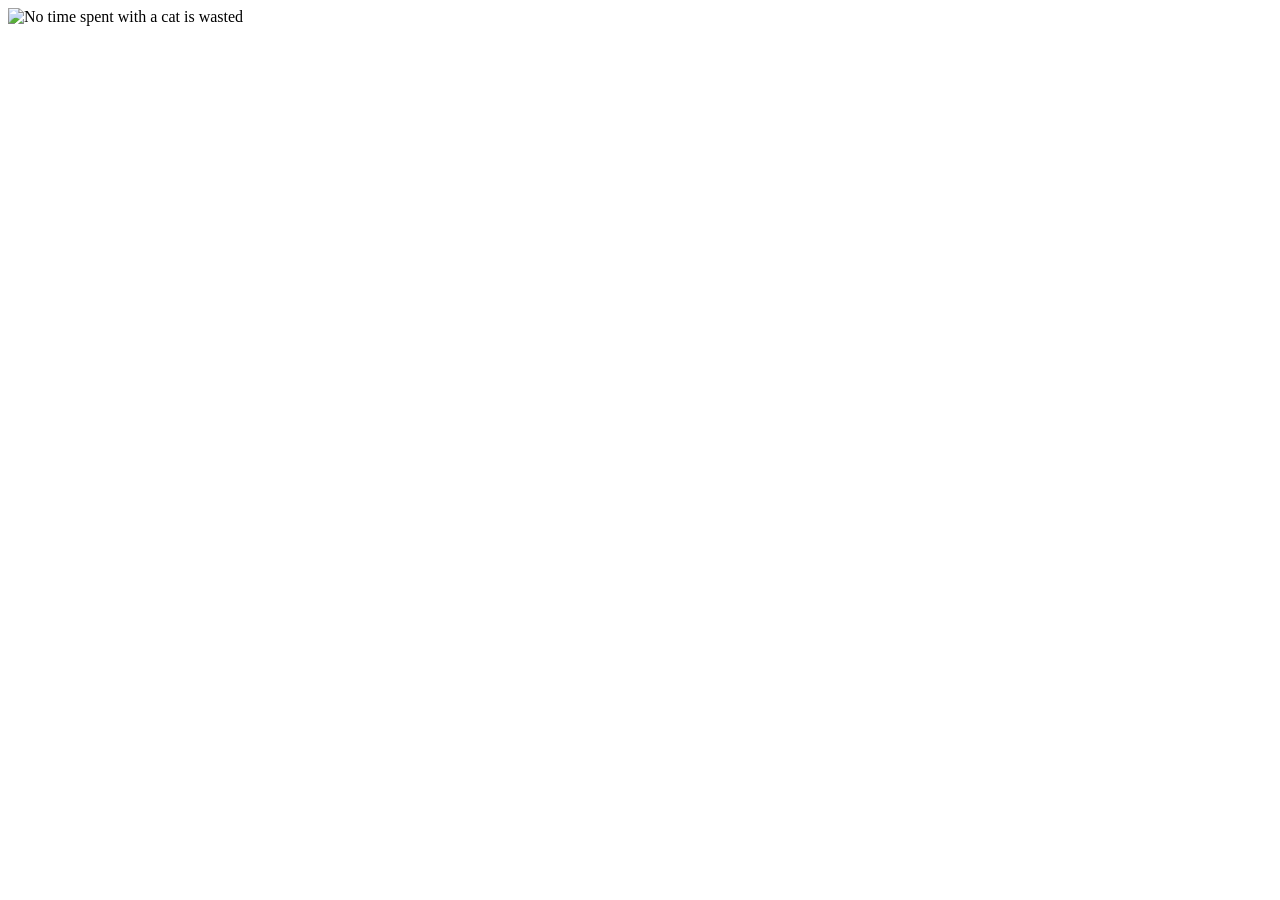
==== index.html @ 46cdf3cd "Create index.html" ====
<!doctype html>
<html>
  <head>
    <title>Microwave</title>
  </head>
  <body>
    <img src="https://nekonokuni.neocities.org/images/site/buttons/cat.gif" alt="No time spent with a cat is wasted">
  </body>
</html>
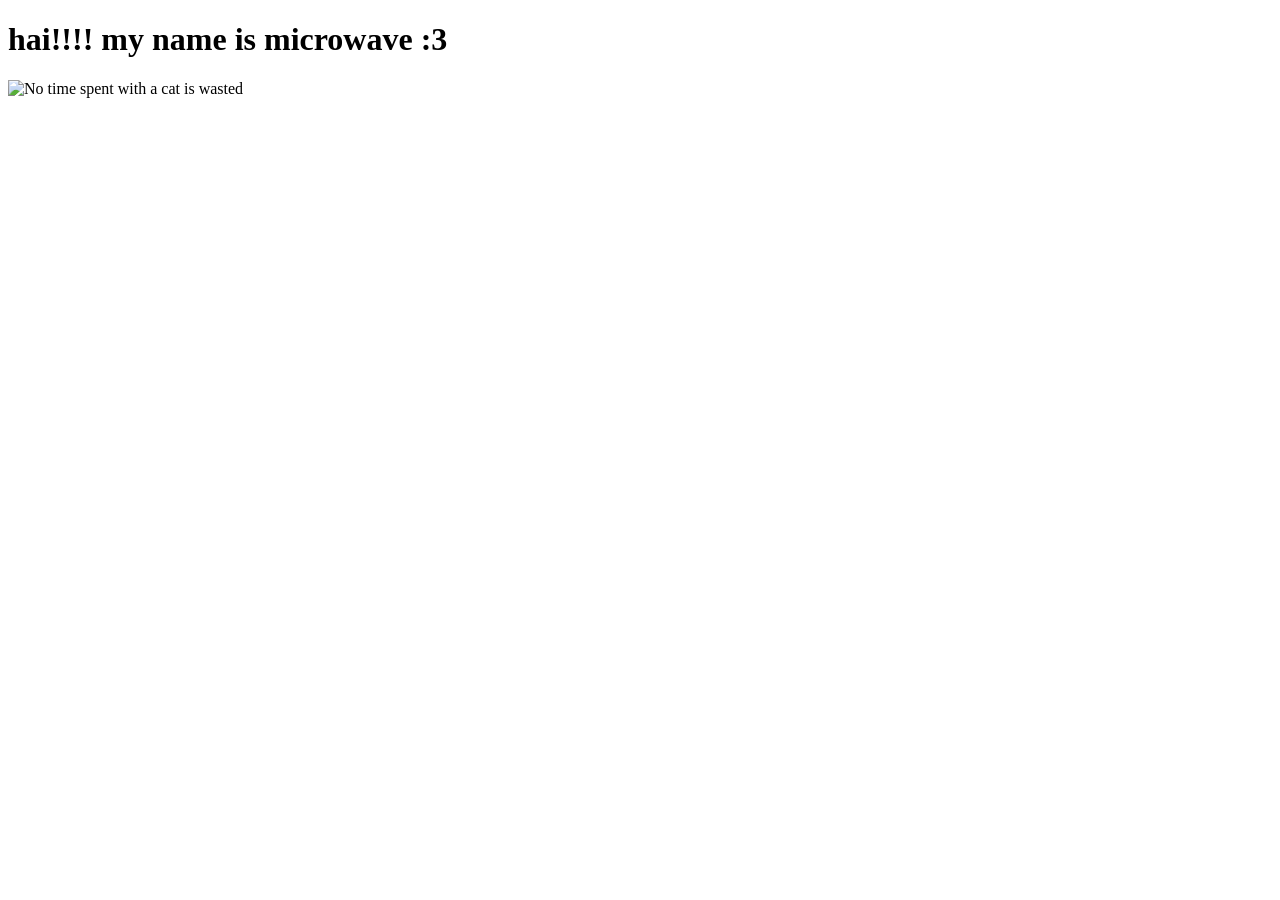
==== commit 7553f6f2: "Update index.html" ====
--- a/index.html
+++ b/index.html
@@ -4,6 +4,7 @@
     <title>Microwave</title>
   </head>
   <body>
+    <h1>hai!!!! my name is microwave :3</h1>
     <img src="https://nekonokuni.neocities.org/images/site/buttons/cat.gif" alt="No time spent with a cat is wasted">
   </body>
 </html>
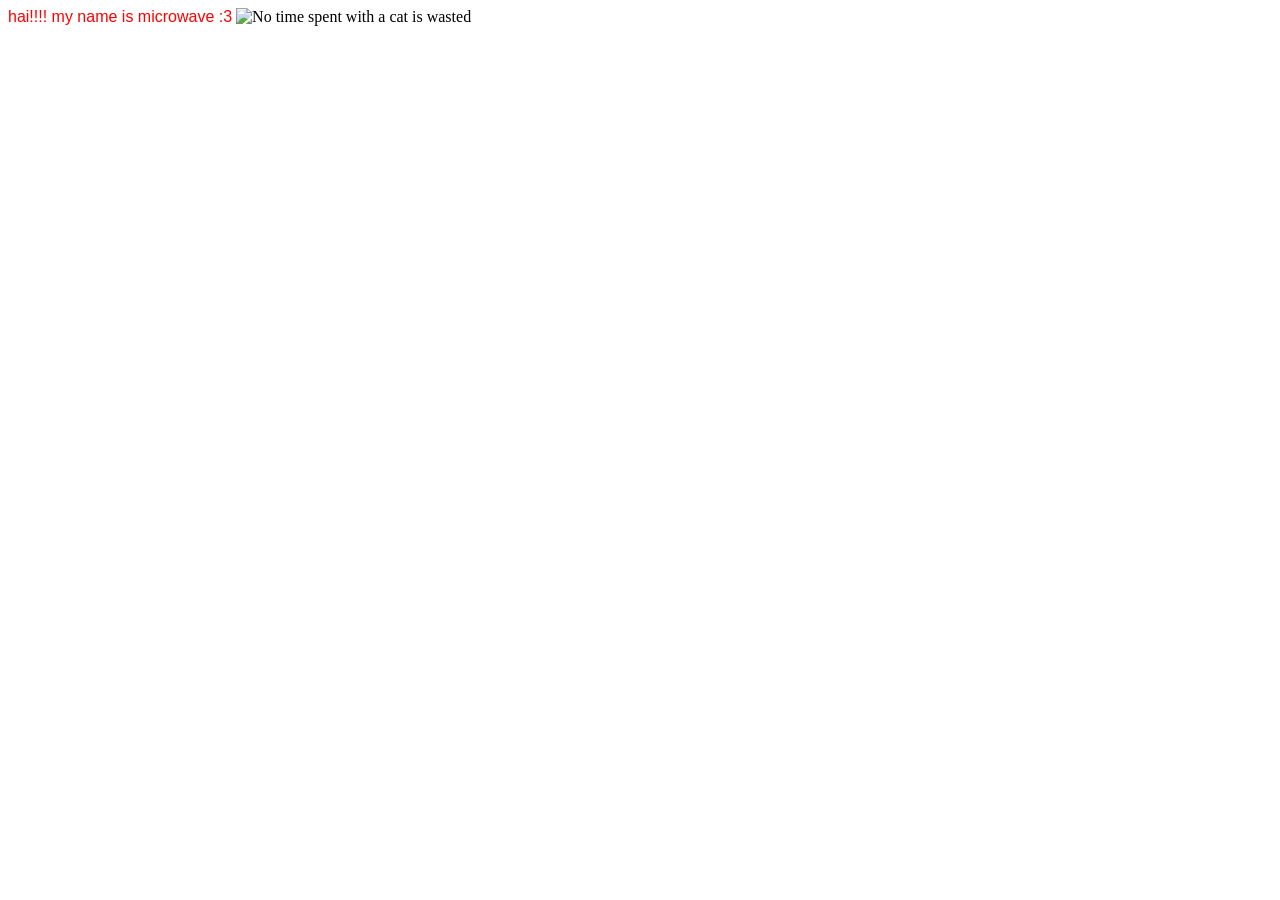
==== commit 650e27f5: "Update index.html" ====
--- a/index.html
+++ b/index.html
@@ -4,7 +4,8 @@
     <title>Microwave</title>
   </head>
   <body>
-    <h1>hai!!!! my name is microwave :3</h1>
+    <link href="style.css" rel="stylesheet" />
+    <title-text>hai!!!! my name is microwave :3</title-text>
     <img src="https://nekonokuni.neocities.org/images/site/buttons/cat.gif" alt="No time spent with a cat is wasted">
   </body>
 </html>
--- a/style.css
+++ b/style.css
@@ -0,0 +1,4 @@
+title-text {
+  font-family: sans-serif;
+  color: red;
+}
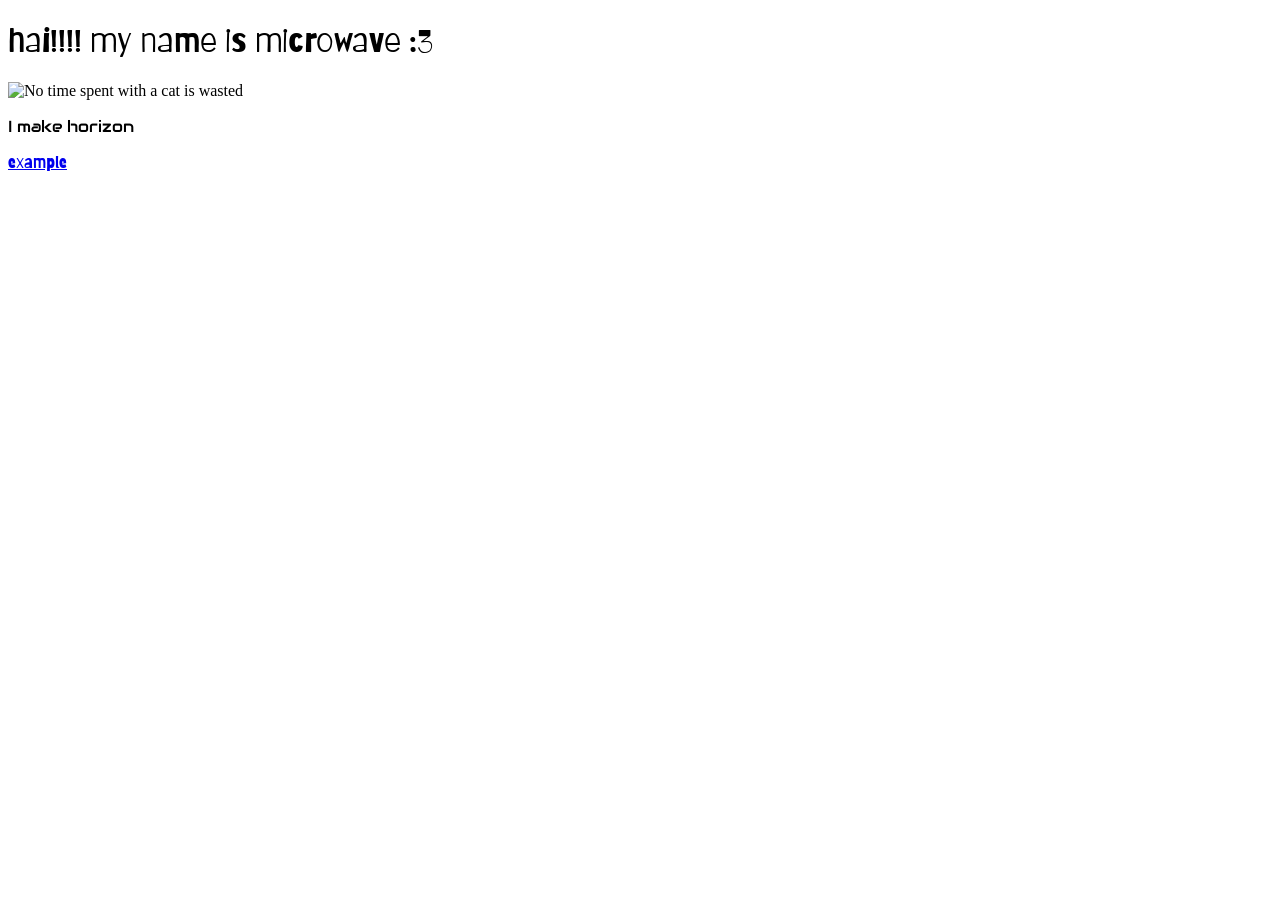
==== commit 4605d8fe: "commit" ====
--- a/index.html
+++ b/index.html
@@ -2,10 +2,19 @@
 <html>
   <head>
     <title>Microwave</title>
+	<link rel="preconnect" href="https://fonts.googleapis.com">
+	<link rel="preconnect" href="https://fonts.gstatic.com" crossorigin>
+	<link href="https://fonts.googleapis.com/css2?family=Audiowide&family=Barriecito&display=swap" rel="stylesheet">
   </head>
   <body>
     <link href="style.css" rel="stylesheet" />
-    <title-text>hai!!!! my name is microwave :3</title-text>
-    <img src="https://nekonokuni.neocities.org/images/site/buttons/cat.gif" alt="No time spent with a cat is wasted">
+    <h1 class="Barriecito">hai!!!! my name is microwave :3</h1>
+    <p>
+		<img src="https://nekonokuni.neocities.org/images/site/buttons/cat.gif" alt="No time spent with a cat is wasted">
+	</p>
+	<p class="Horizon">I make horizon</p>
+	<p>
+	<a class="Barriecito" href="https://example.org">example</a>
+	</p>
   </body>
 </html>
--- a/style.css
+++ b/style.css
@@ -1,4 +1,11 @@
-title-text {
-  font-family: sans-serif;
-  color: red;
+.Barriecito {
+  font-family: "Barriecito", system-ui;
+  font-weight: 400;
+  font-style: normal;
 }
+
+.Horizon {
+  font-family: "Audiowide", sans-serif;
+  font-weight: 400;
+  font-style: normal;
+}
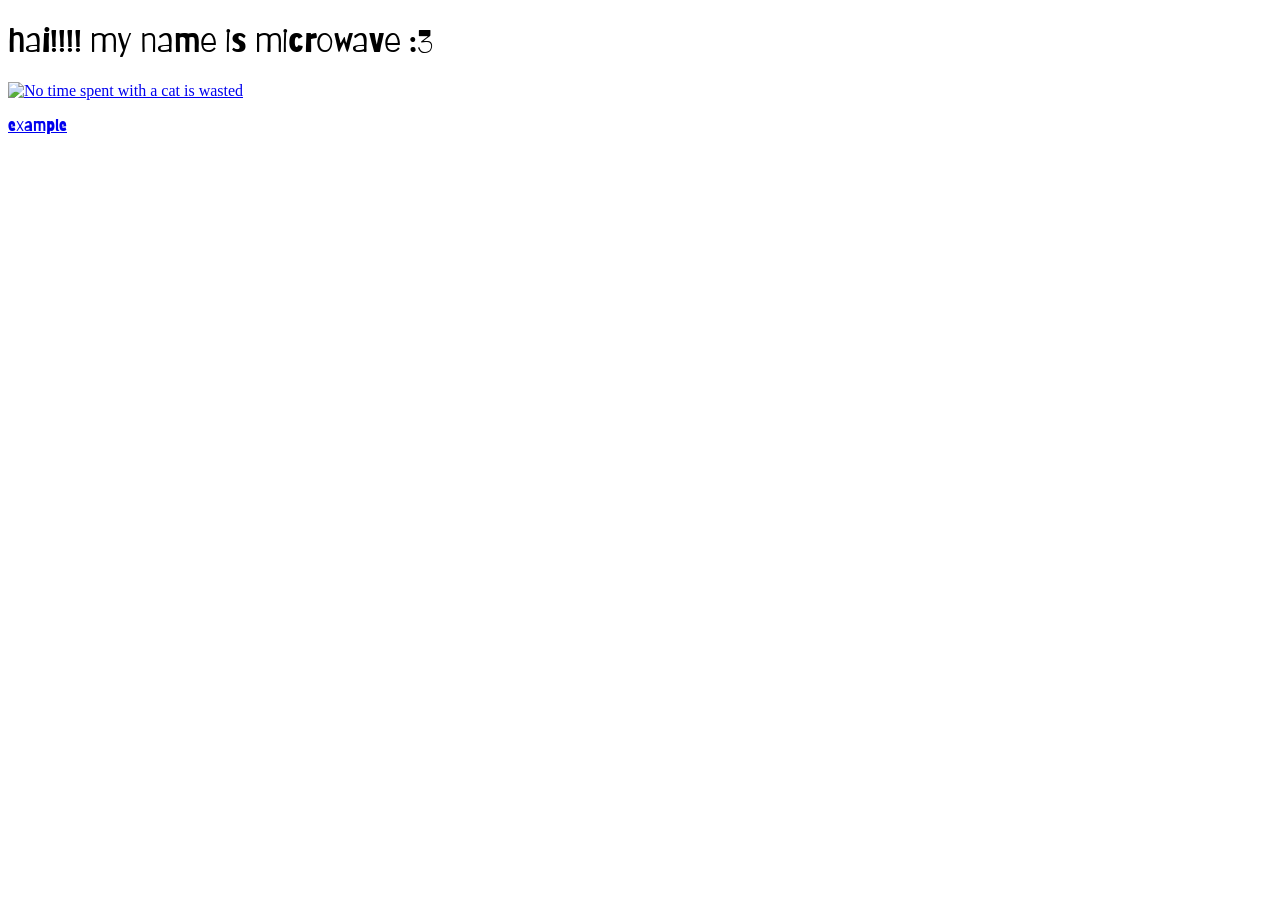
==== commit f5af4e4e: "a" ====
--- a/index.html
+++ b/index.html
@@ -5,15 +5,15 @@
 	<link rel="preconnect" href="https://fonts.googleapis.com">
 	<link rel="preconnect" href="https://fonts.gstatic.com" crossorigin>
 	<link href="https://fonts.googleapis.com/css2?family=Audiowide&family=Barriecito&display=swap" rel="stylesheet">
+	<link href="style.css" rel="stylesheet" />
   </head>
   <body>
-    <link href="style.css" rel="stylesheet" />
     <h1 class="Barriecito">hai!!!! my name is microwave :3</h1>
     <p>
-		<img src="https://nekonokuni.neocities.org/images/site/buttons/cat.gif" alt="No time spent with a cat is wasted">
+		<a href="https://reddit.com/r/cats">
+			<img src="https://nekonokuni.neocities.org/images/site/buttons/cat.gif" alt="No time spent with a cat is wasted">
+		</a>
 	</p>
-	<p class="Horizon">I make horizon</p>
-	<p>
 	<a class="Barriecito" href="https://example.org">example</a>
 	</p>
   </body>
--- a/style.css
+++ b/style.css
@@ -9,3 +9,6 @@
   font-weight: 400;
   font-style: normal;
 }
+.logo-img {
+	height: 62px;
+}
